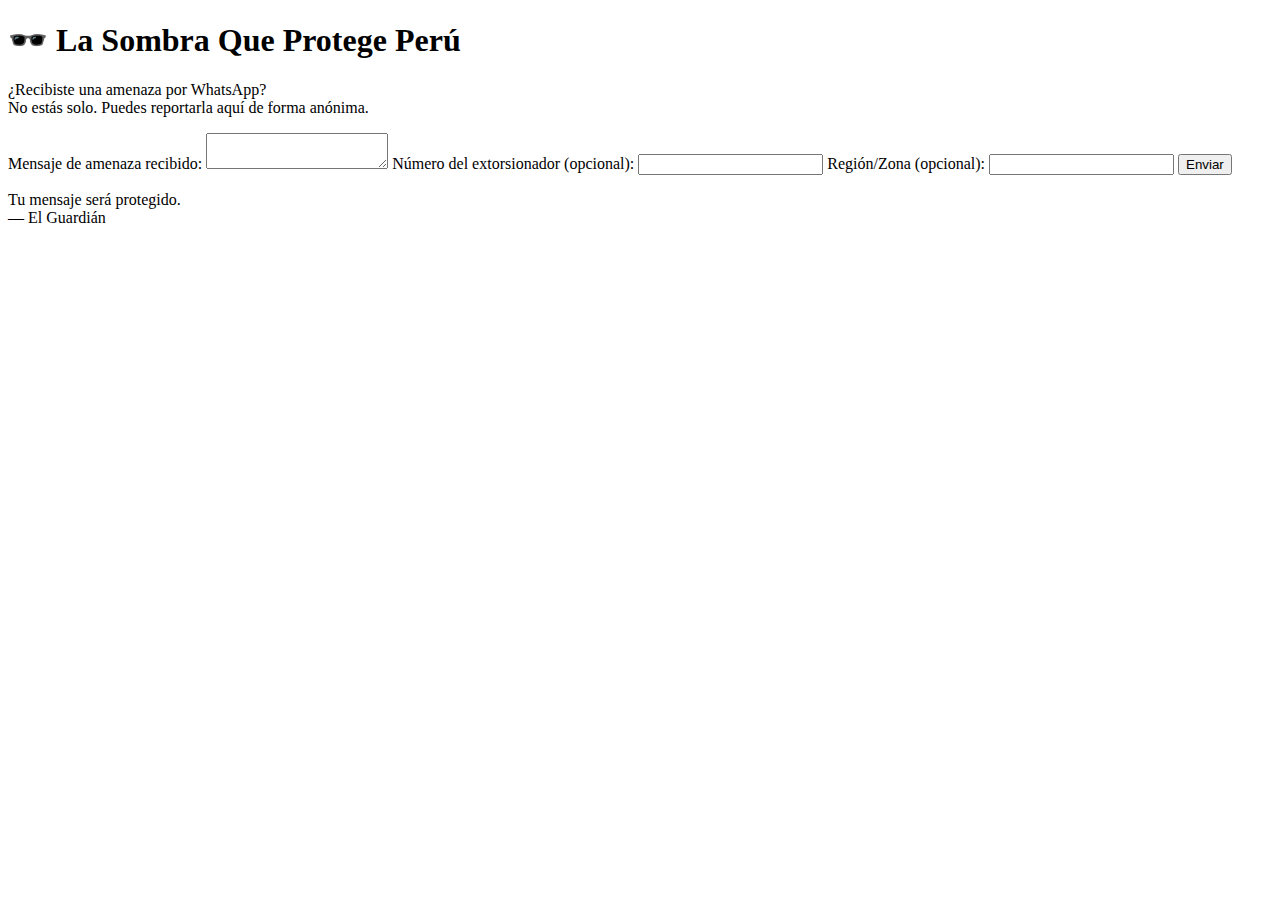
==== index.html @ db2f144d "Create index.html" ====
<!DOCTYPE html>
<html lang="es">
<head>
  <meta charset="UTF-8" />
  <meta name="viewport" content="width=device-width, initial-scale=1.0"/>
  <title>La Sombra Que Protege Perú</title>
  <link rel="stylesheet" href="style.css"/>
</head>
<body>
  <div class="container">
    <h1>🕶️ La Sombra Que Protege Perú</h1>
    <p>¿Recibiste una amenaza por WhatsApp?<br>No estás solo. Puedes reportarla aquí de forma anónima.</p>

    <form action="https://formspree.io/f/tu_codigo_aqui" method="POST">
      <label for="mensaje">Mensaje de amenaza recibido:</label>
      <textarea name="mensaje" id="mensaje" required></textarea>

      <label for="numero">Número del extorsionador (opcional):</label>
      <input type="text" name="numero" id="numero"/>

      <label for="region">Región/Zona (opcional):</label>
      <input type="text" name="region" id="region"/>

      <button type="submit">Enviar</button>
    </form>

    <footer>
      <p class="firma">Tu mensaje será protegido.<br>— El Guardián</p>
    </footer>
  </div>
</body>
</html>
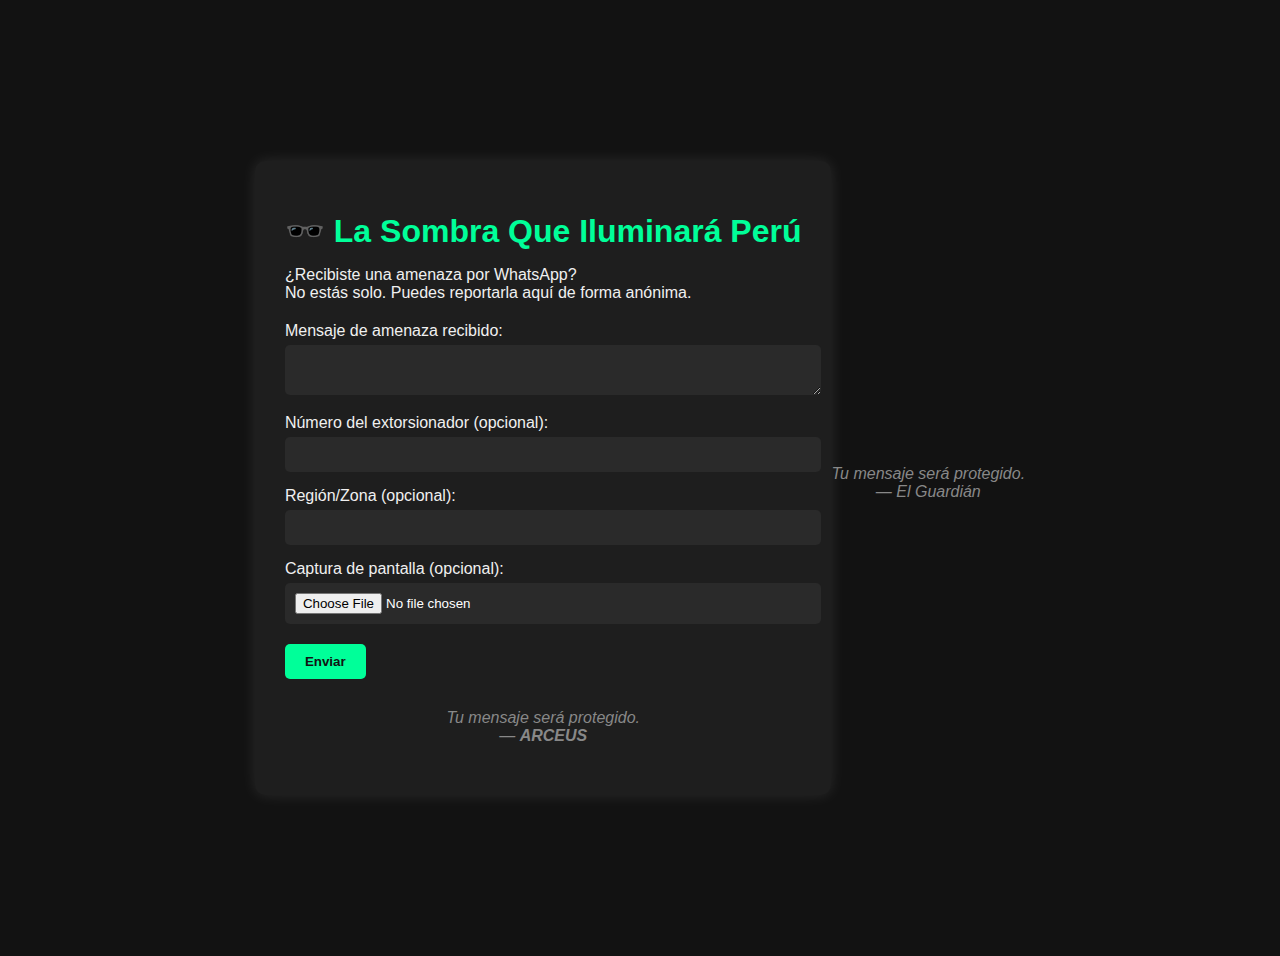
==== commit fb6c157f: "Update index.html" ====
--- a/index.html
+++ b/index.html
@@ -3,15 +3,15 @@
 <head>
   <meta charset="UTF-8" />
   <meta name="viewport" content="width=device-width, initial-scale=1.0"/>
-  <title>La Sombra Que Protege Perú</title>
+  <title>La Sombra Que Iluminará Perú</title>
   <link rel="stylesheet" href="style.css"/>
 </head>
 <body>
   <div class="container">
-    <h1>🕶️ La Sombra Que Protege Perú</h1>
+    <h1>🕶️ La Sombra Que Iluminará Perú</h1>
     <p>¿Recibiste una amenaza por WhatsApp?<br>No estás solo. Puedes reportarla aquí de forma anónima.</p>
 
-    <form action="https://formspree.io/f/tu_codigo_aqui" method="POST">
+    <form action="https://formspree.io/f/TU_ENDPOINT" method="POST" enctype="multipart/form-data">
       <label for="mensaje">Mensaje de amenaza recibido:</label>
       <textarea name="mensaje" id="mensaje" required></textarea>
 
@@ -21,10 +21,19 @@
       <label for="region">Región/Zona (opcional):</label>
       <input type="text" name="region" id="region"/>
 
+      <label for="captura">Captura de pantalla (opcional):</label>
+      <input type="file" name="captura" accept="image/*" />
+
       <button type="submit">Enviar</button>
     </form>
 
     <footer>
+      <p class="firma">Tu mensaje será protegido.<br>— <strong>ARCEUS</strong></p>
+    </footer>
+  </div>
+</body>
+</html>
+
       <p class="firma">Tu mensaje será protegido.<br>— El Guardián</p>
     </footer>
   </div>
--- a/style.css
+++ b/style.css
@@ -0,0 +1,65 @@
+body {
+  background-color: #121212;
+  color: #f0f0f0;
+  font-family: 'Segoe UI', sans-serif;
+  display: flex;
+  justify-content: center;
+  align-items: center;
+  padding: 20px;
+  min-height: 100vh;
+}
+
+.container {
+  max-width: 600px;
+  padding: 30px;
+  background-color: #1e1e1e;
+  border-radius: 10px;
+  box-shadow: 0 0 15px rgba(255,255,255,0.1);
+}
+
+h1 {
+  color: #00ff99;
+  margin-bottom: 10px;
+}
+
+p {
+  font-size: 16px;
+  margin-bottom: 20px;
+}
+
+label {
+  display: block;
+  margin-top: 15px;
+}
+
+textarea, input {
+  width: 100%;
+  padding: 10px;
+  margin-top: 5px;
+  border: none;
+  border-radius: 5px;
+  background: #2a2a2a;
+  color: white;
+}
+
+button {
+  margin-top: 20px;
+  padding: 10px 20px;
+  background-color: #00ff99;
+  color: #121212;
+  border: none;
+  border-radius: 5px;
+  cursor: pointer;
+  font-weight: bold;
+}
+
+button:hover {
+  background-color: #00cc77;
+}
+
+.firma {
+  margin-top: 30px;
+  font-style: italic;
+  color: #888;
+  text-align: center;
+}
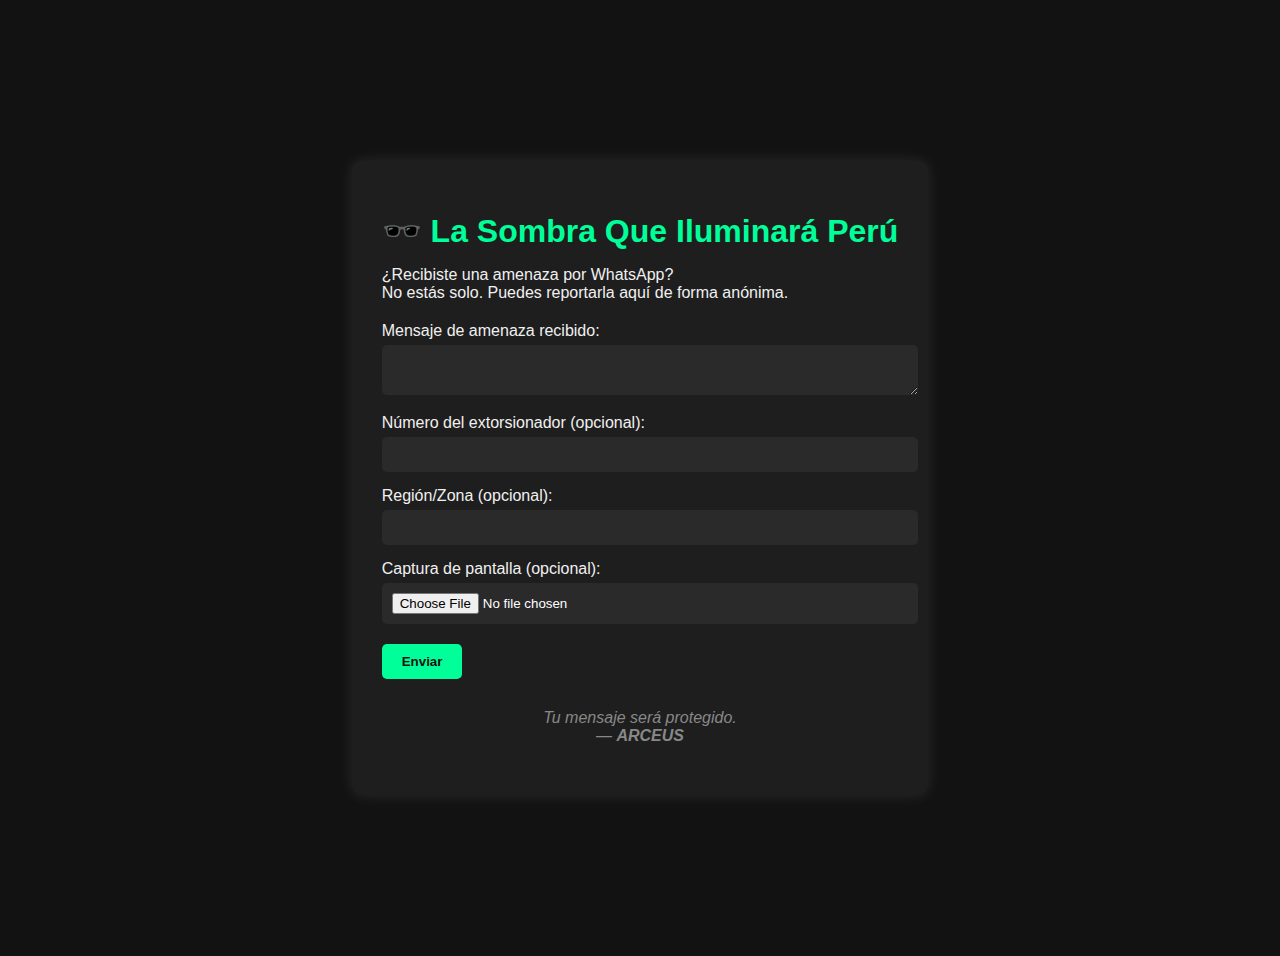
==== commit 02bd432a: "Update index.html" ====
--- a/index.html
+++ b/index.html
@@ -33,9 +33,3 @@
   </div>
 </body>
 </html>
-
-      <p class="firma">Tu mensaje será protegido.<br>— El Guardián</p>
-    </footer>
-  </div>
-</body>
-</html>
